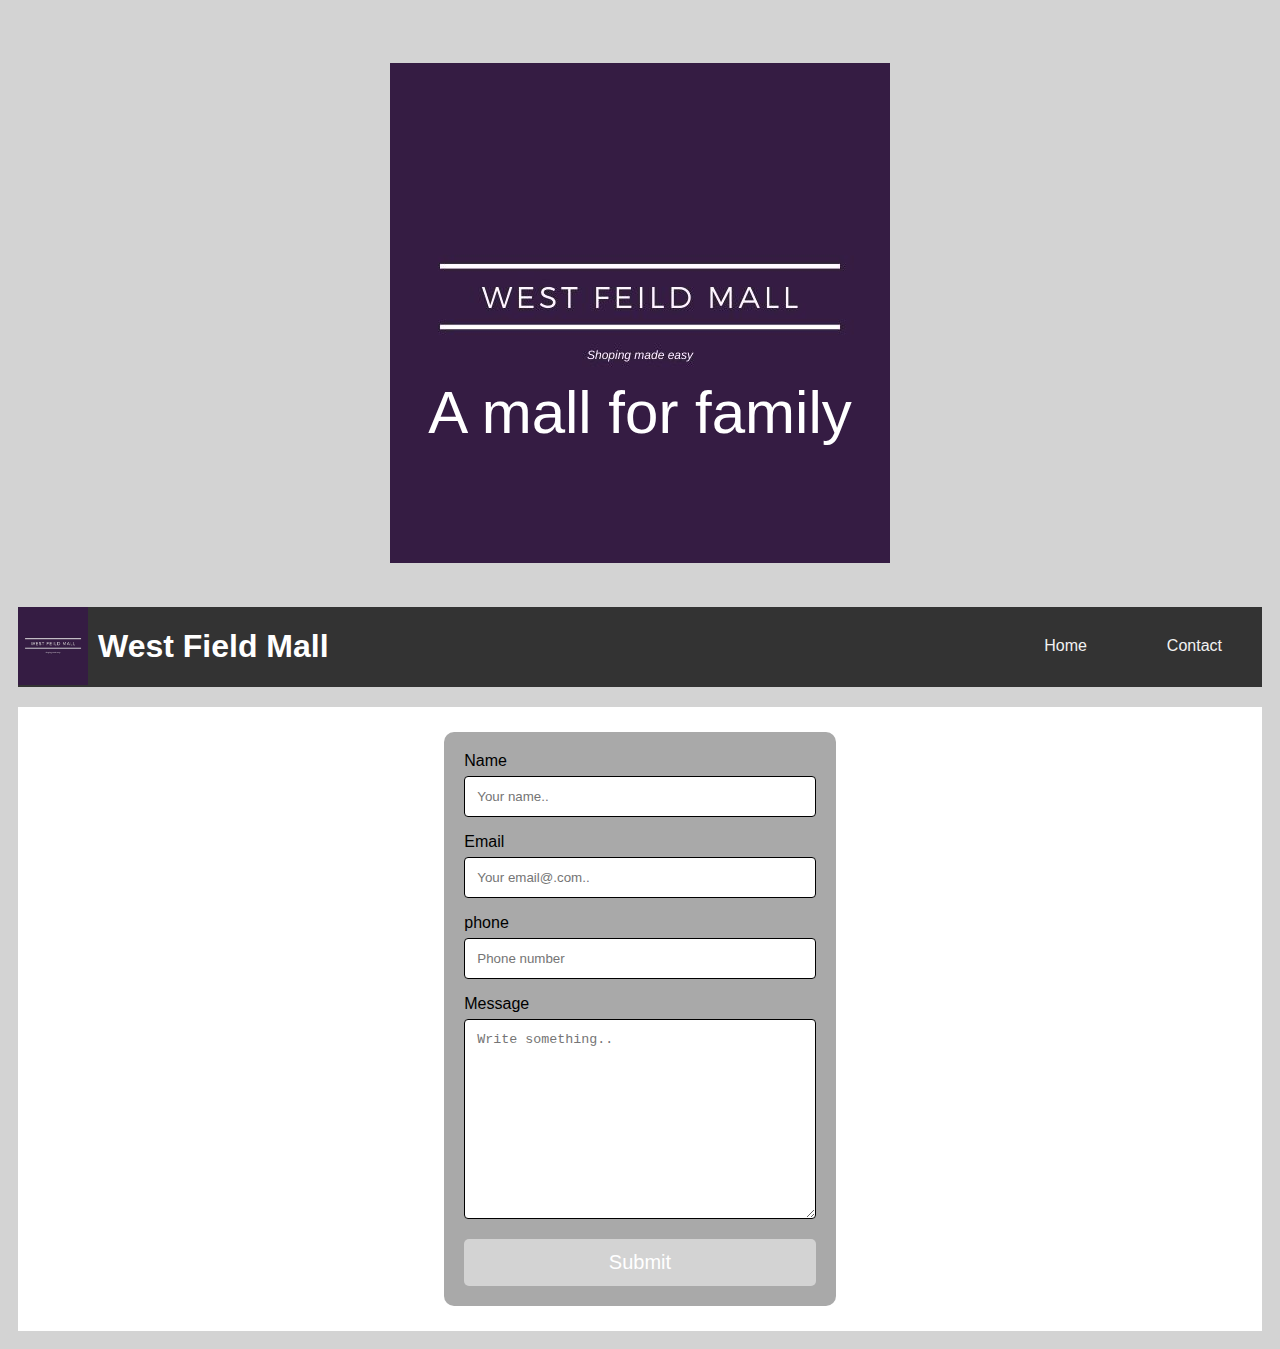
==== form.html @ 93ca3e7e "Created From Page with all specification discussed with customer" ====
<!DOCTYPE html>
<html lang="en">
<head>
    <link rel="stylesheet" type="text/css" href="style.css">
    <meta charset="UTF-8">
    <meta name="viewport" content="width=device-width, initial-scale=1.0">
    <title>West Feild Mall</title>
</head>
<body>
    <div class="header">
        <p class="mall" style="text-align: center;">A mall for family</p>
      </div>
      
      <div class="topnav">
        <a href="form.html" style="float: right">Contact</a>
        <a href="index.html" style="float: right">Home</a>
        <img src="mallwest.jpg" width="70px" height="78px" style="float: left;"><!----Logo image for my interiors--> 
        <h1 class="logo">West Field Mall</h1>

</div>
<div class="card">
  <div class="row">
    <div class="column left">
      
    </div>
    <div class="column middle">
      <div class="container">
        <form action="">
          <label for="fname">Name</label>
          <input type="text" id="fname" name="firstname" placeholder="Your name..">
      
          <label for="email">Email</label>
          <input type="text" id="email" name="lastname" placeholder="Your email@.com..">
      
          <label for="fname">phone</label>
          <input type="text" id="fname" name="firstname" placeholder="Phone number"></textarea>
          <br>
          <label for="subject">Message</label>
          <br>
          <textarea id="subject" name="Message" placeholder="Write something.." style="width: 100%; height: 200px;"></textarea>
      <br>
          <input type="submit" value="Submit" style="width: 100%">
        </form>
      </div>
    </div>
    <div class="column right">
      
      
</div>
</div>

</div>
---- style.css ----
/* sets background of website grey and make border */
 body {
    padding: 10px;
    background-color: lightgray;
  }
  .p1{
    color: white;
  }
  .mall{
    color: white;
    font-size: 60px;
    padding-top: 200px;

  }
  /* Header for top part of website */
  .header {
    padding: 100px ;
    background-image: url(mallwest.jpg);
    background-position: center;
    background-repeat: no-repeat;

    

  }
   /* Styles My interiors logo on left side of nav bar */
  .logo{
    color: white;
    padding-left: 80px;
  }
  
  /* Style the top navigation bar */
  .topnav {
    overflow: hidden;
    background-color: #333;
  }
  
  /* Style the topnav links */
  .topnav a {
    display: block;
    color: #f2f2f2;
    text-align: center;
    padding: 30px 40px;
    text-decoration: none;
  
  }
  
  /* Change color on hover */
  .topnav a:hover {
    background-color:lightgray;
    color: black;
  }
  
 
  /* Left column */
  .leftcolumn {   
    float: left;
    width: 100%;
  }
  

  .ceo{ /* Moves text up in table for about page ceo*/
    padding-bottom: 100px;
  }

  div.gallery:hover { /* when hovering over image grey border is displayed */
    border: 1px solid darkgrey;
  }
  
  div.gallery { /* Is the style of the border surronding the image */
    border: 1px solid black;
    margin: 5px;
    float: left;
  width: 180px;
}

  div.desc {
    padding: 15px;
    text-align: center;
  }
  div.gallery img {
    width: 100%;
    height: auto;
  }

  .responsive {
    padding: 0 6px;
    float: left;
    width: 24.99999%;
  }
  
  @media only screen and (max-width: 700px) {
    .responsive {
      width: 49.99999%;
      margin: 6px 0;
    }
  }
  
  @media only screen and (max-width: 500px) {
    .responsive {
      width: 100%;
    }
  }
  
.p3{
    font-size: 50px;
}

.column {
  float: left;
  padding: 5px;

}
.middle {
  width: 33.33%;
}

.left, .right { /* sets rows on left and right at 28% so they are contained at tht side within the div */
  width: 33.33%;
}

/* Clearfix (clear floats) */
.row::after {
  content: "";
  clear: both;
  display: table;
}

/* styling the contact us text area*/
input[type=text], select, textarea { 
  width: 100%;
  padding: 12px;
  border: 1px solid black;
  border-radius: 4px;
  box-sizing: border-box;
  margin-top: 6px;
  margin-bottom: 16px;
  resize: vertical;
}
/* styling my submit button in contact page*/
input[type=submit] {
  background-color: lightgray;
  color: white;
  padding: 12px;
  border: none;
  border-radius: 5px;
  cursor: pointer;
  font-size: 20px;

}
/* when you hover over submit button in contact page*/
input[type=submit]:hover {
  background-color:lightgreen;
}
/* Holds the background stuff in the form page*/
.container {
  border-radius: 10px;
  background-color: darkgrey;
  padding: 20px;
}
  
  /* Adds style to the card div holing texts and other stuff */
  .card {
    background-color: white;
    padding: 20px;
    margin-top: 20px;
  }

  /* Clear floats after the columns */
  .row:after {
    content: "";
    display: table;
    clear: both;
  }
  
  /* Footer */
  .footer {
    padding: 5px;
    text-align: center;
    background: #1c3b6d;
    margin-top: 10px;
    color: white;
    font-size: 20px;
  }
  
  /* Responsive layout - when the screen is less than 800px wide, make the two columns stack on top of each other instead of next to each other */
  @media screen and (max-width: 800px) {
    .leftcolumn, .rightcolumn .container {   
      width: 100%;
      padding: 0;
    }
  }
  
  
  
  /* Responsive layout - when the screen is less than 400px wide, make the navigation links stack on top of each other instead of next to each other */
  @media screen and (max-width: 400px) {
    .topnav a {
      float: none;
      width: 100%;
    }
  }
/* Formatting of text throught webpage*/
  body {font-family: Arial, Helvetica, sans-serif;}
  * {box-sizing: border-box;}
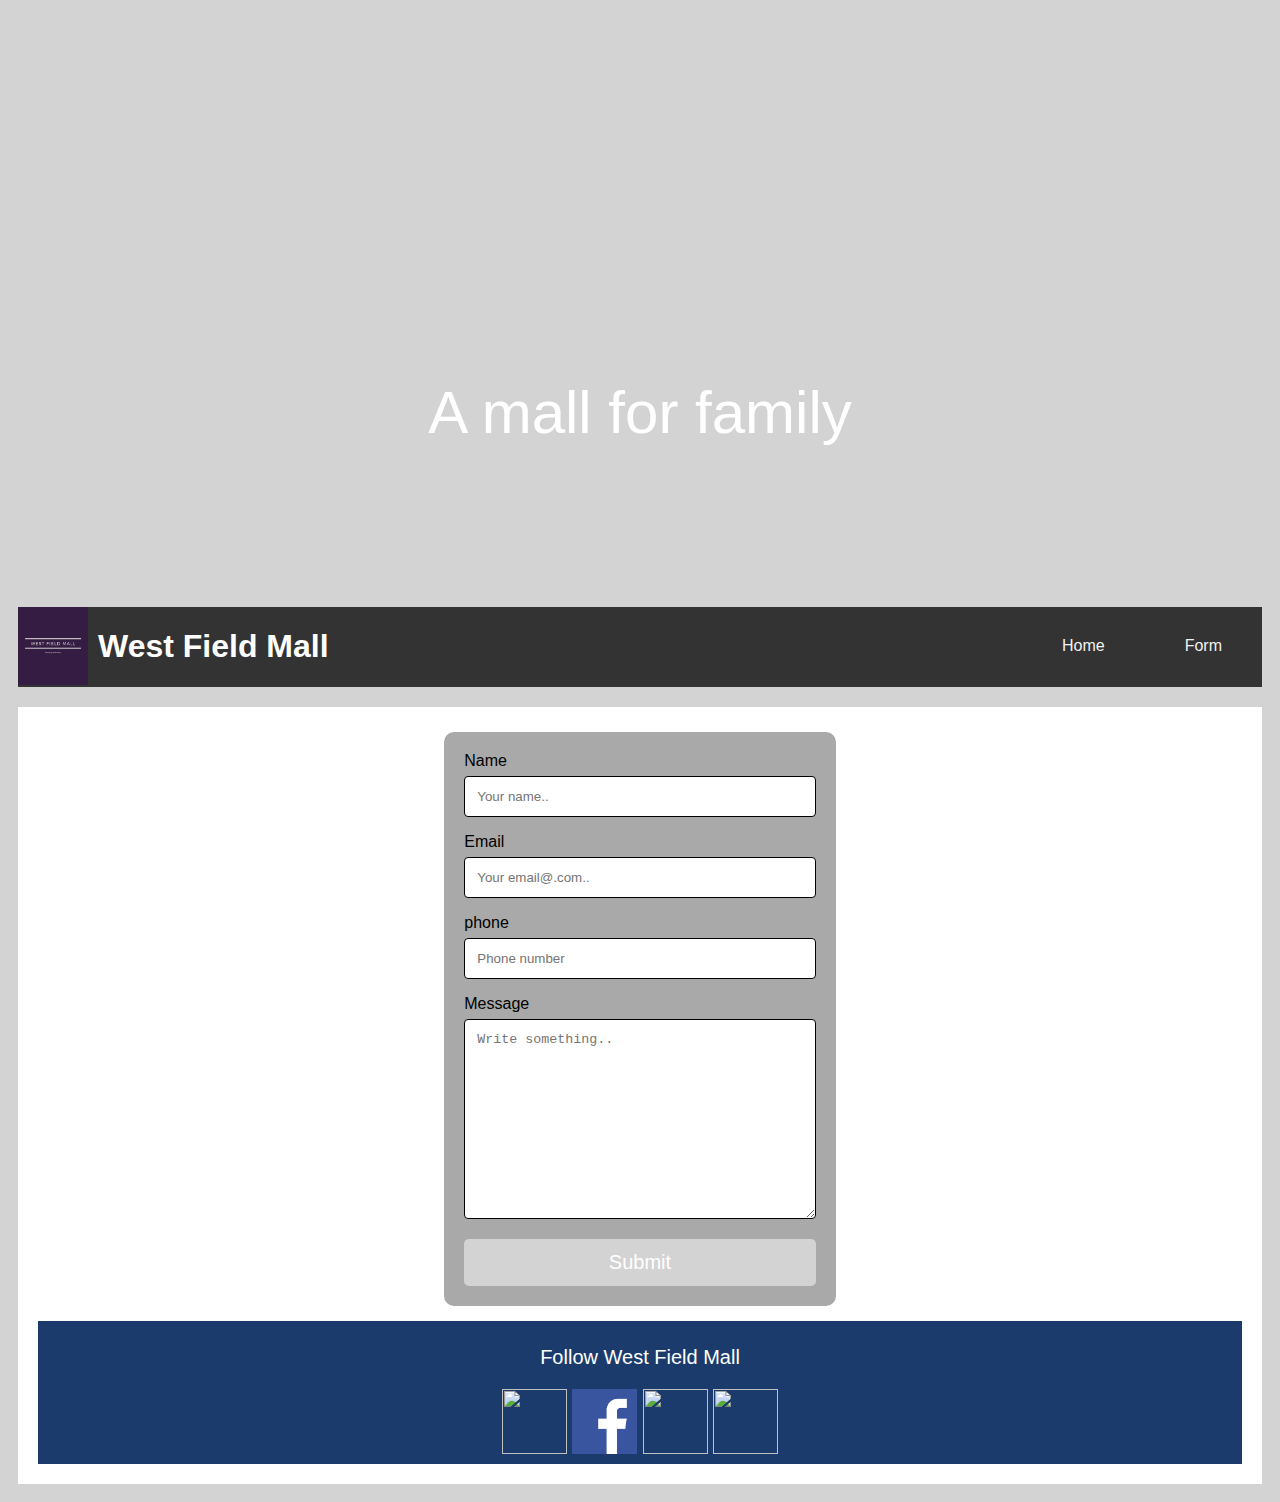
==== commit 1952c4d6: "Fixed spelling errors in Logo of "field" and chandged image to correct one. Also changed to Form pag" ====
--- a/form.html
+++ b/form.html
@@ -12,9 +12,9 @@
       </div>
       
       <div class="topnav">
-        <a href="form.html" style="float: right">Contact</a>
+        <a href="form.html" style="float: right">Form</a>
         <a href="index.html" style="float: right">Home</a>
-        <img src="mallwest.jpg" width="70px" height="78px" style="float: left;"><!----Logo image for my interiors--> 
+        <img src="West Field Mall.jpg" width="70px" height="78px" style="float: left;"><!----Logo image for my interiors--> 
         <h1 class="logo">West Field Mall</h1>
 
 </div>
@@ -48,5 +48,11 @@
       
 </div>
 </div>
-
-</div>+<div class="footer">
+    <P>Follow West Field Mall</P>
+    <img src="https://upload.wikimedia.org/wikipedia/commons/thumb/e/e7/Instagram_logo_2016.svg/1200px-Instagram_logo_2016.svg.png" width="65px" height="65px"></a>
+                 <img src="[data-uri]" width="65px" height="65px"></a>
+        <img src="https://www.creativefreedom.co.uk/wp-content/uploads/2017/06/Twitter-featured.png" width="65px" height="65px"></a>
+          <img src="https://upload.wikimedia.org/wikipedia/commons/6/6b/WhatsApp.svg" width="65px" height="65px"></a>
+</div>
+</body>--- a/style.css
+++ b/style.css
@@ -172,8 +172,8 @@
     clear: both;
   }
   
-  /* Footer */
-  .footer {
+   /* Footer */
+   .footer {
     padding: 5px;
     text-align: center;
     background: #1c3b6d;
@@ -181,7 +181,6 @@
     color: white;
     font-size: 20px;
   }
-  
   /* Responsive layout - when the screen is less than 800px wide, make the two columns stack on top of each other instead of next to each other */
   @media screen and (max-width: 800px) {
     .leftcolumn, .rightcolumn .container {   
@@ -189,6 +188,25 @@
       padding: 0;
     }
   }
+
+  footer.bottom {
+    position: fixed;
+    bottom: 0%;
+    width: 100%;
+}
+
+footer.small {
+    position: absolute;
+    bottom: 0;
+    width: 100%;
+}
+
+footer {
+    margin: 0;
+    background-color: black;
+    color: white;
+    text-align: center;
+}
   
   
   
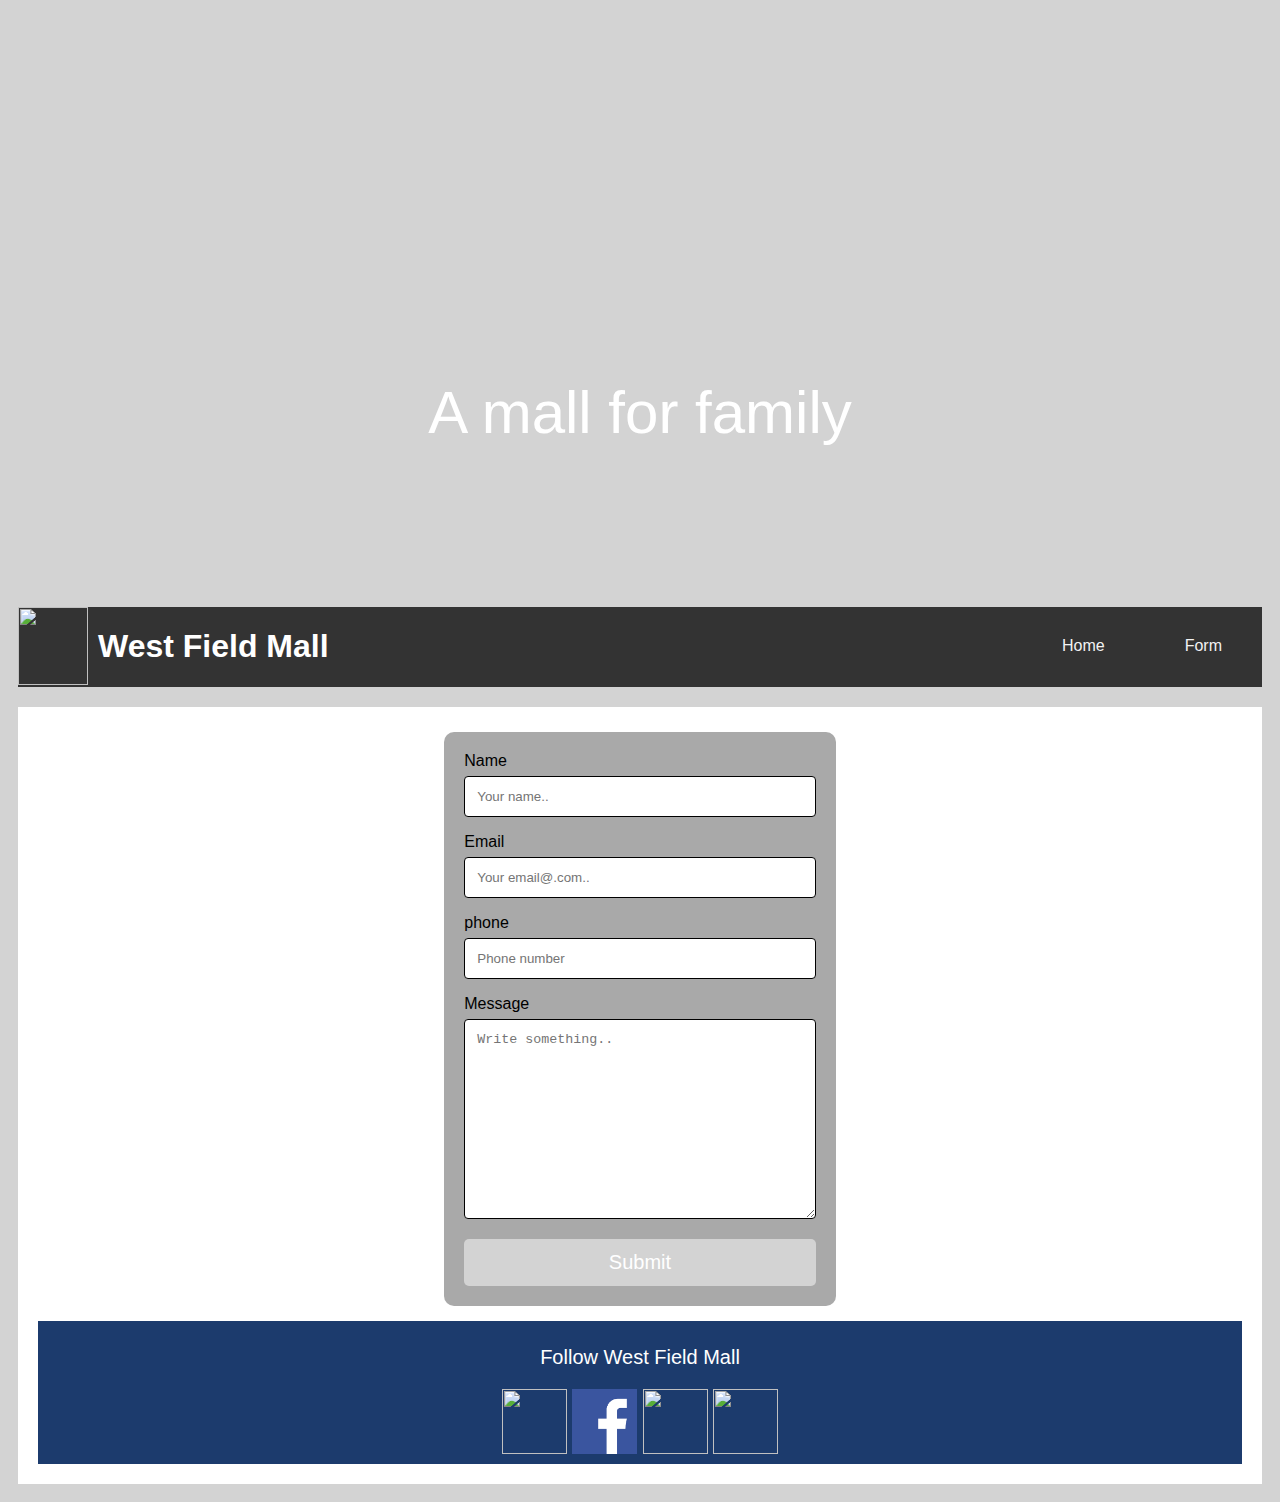
==== commit f0d6e0b2: "Photo wasnt working changed name" ====
--- a/form.html
+++ b/form.html
@@ -14,7 +14,7 @@
       <div class="topnav">
         <a href="form.html" style="float: right">Form</a>
         <a href="index.html" style="float: right">Home</a>
-        <img src="West Field Mall.jpg" width="70px" height="78px" style="float: left;"><!----Logo image for my interiors--> 
+        <img src="WestFieldMalljpg" width="70px" height="78px" style="float: left;"><!----Logo image for my interiors--> 
         <h1 class="logo">West Field Mall</h1>
 
 </div>
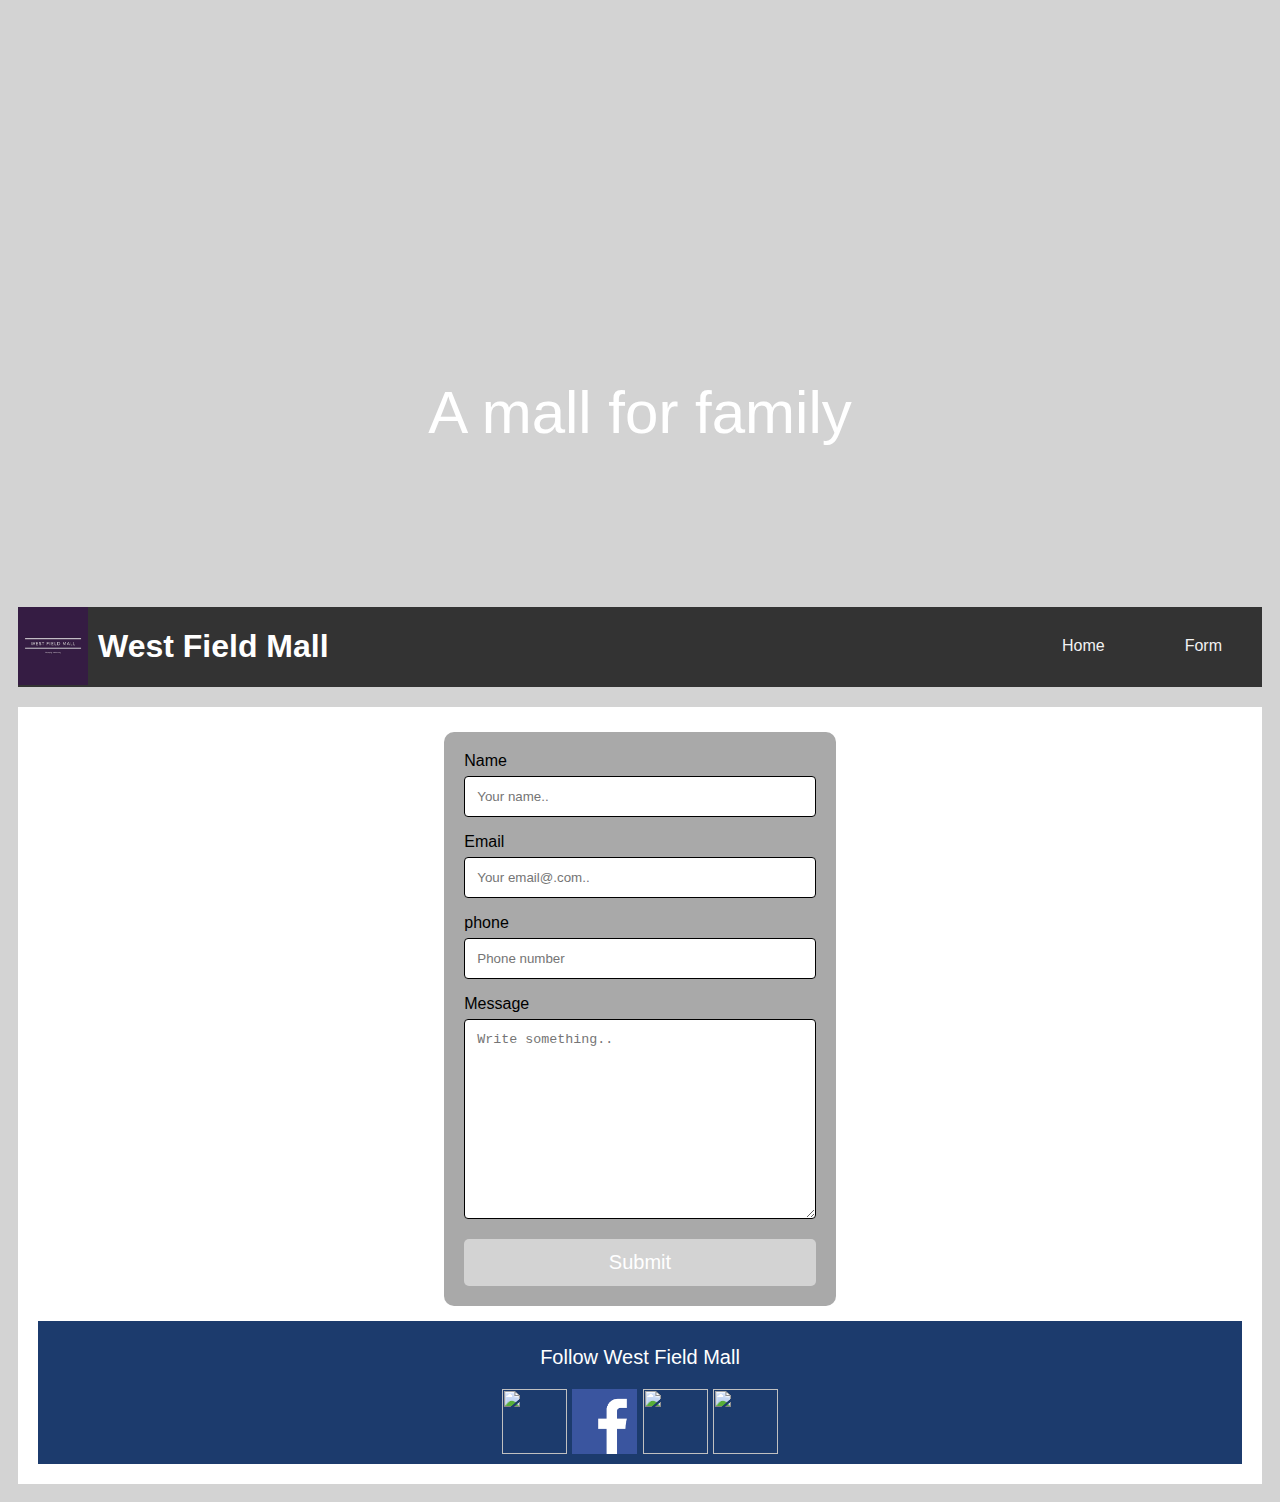
==== commit b7155c1d: "Fixing Logo image wasnt displaying" ====
--- a/form.html
+++ b/form.html
@@ -14,7 +14,7 @@
       <div class="topnav">
         <a href="form.html" style="float: right">Form</a>
         <a href="index.html" style="float: right">Home</a>
-        <img src="WestFieldMalljpg" width="70px" height="78px" style="float: left;"><!----Logo image for my interiors--> 
+        <img src="WestMall.jpg" width="70px" height="78px" style="float: left;"><!----Logo image for my interiors--> 
         <h1 class="logo">West Field Mall</h1>
 
 </div>
